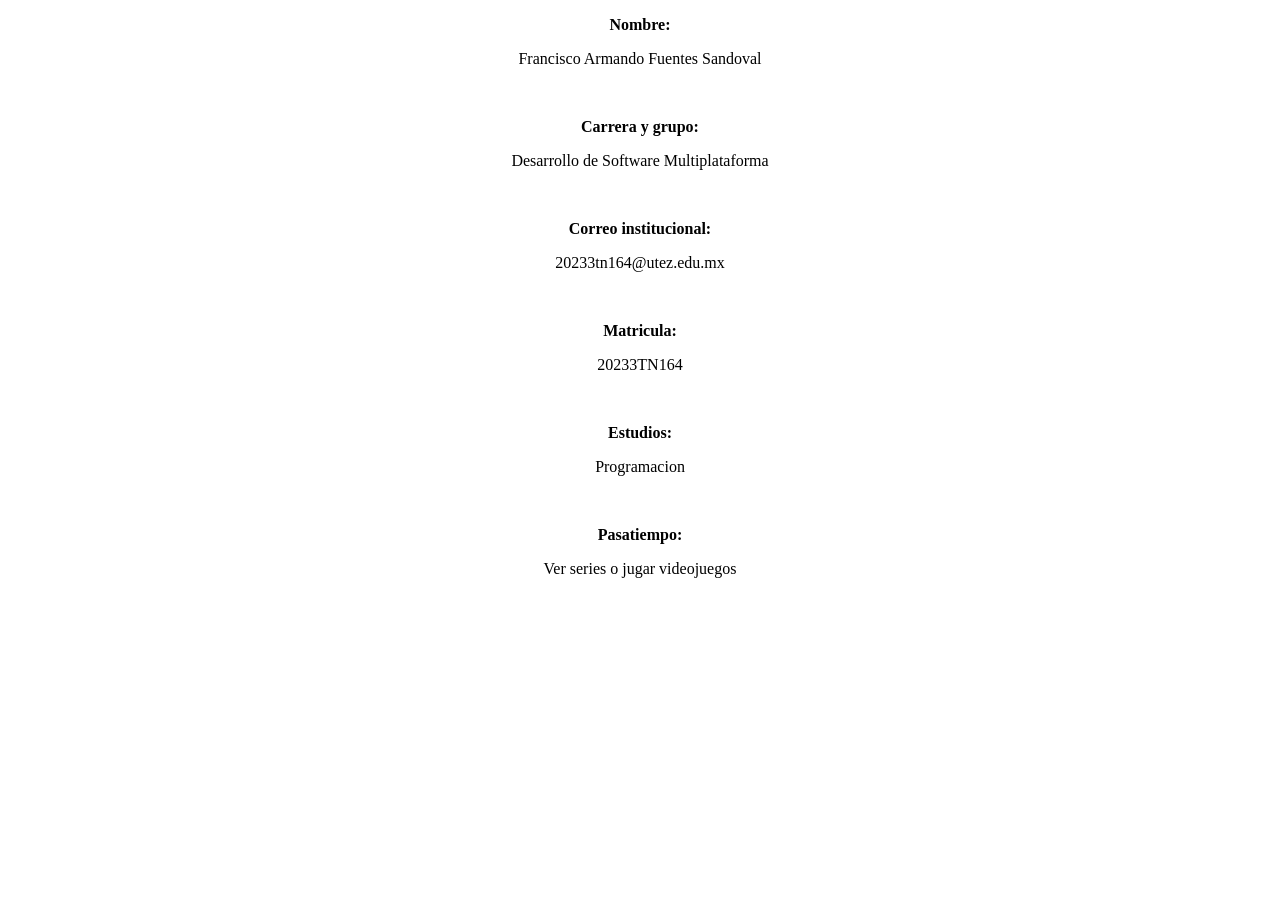
==== 20233TN164.html @ 48edf1b4 "Add files via upload" ====
<!DOCTYPE html>
<html>
    <head>
        <meta charset="utf-8>">
        <title> Mi pagina de prueba</title>
    </head>
    <body>
        <center>
        <p><strong>Nombre:</strong></p>
        <p>Francisco Armando Fuentes Sandoval</p>
        <br>
        <p><strong>Carrera y grupo:</strong></p>
        <p>Desarrollo de Software Multiplataforma</p>
        <br>
        <p><strong>Correo institucional:</strong></p>
        <p>20233tn164@utez.edu.mx</p>
        <br>
        <p><strong>Matricula:</strong></p>
        <p>20233TN164</p>
        <br>
        <p><strong>Estudios:</strong></p>
        <p>Programacion</p>
        <br>
        <p><strong>Pasatiempo:</strong></p>
        <p>Ver series o jugar videojuegos</p>
        </center>
    </body>
</html>
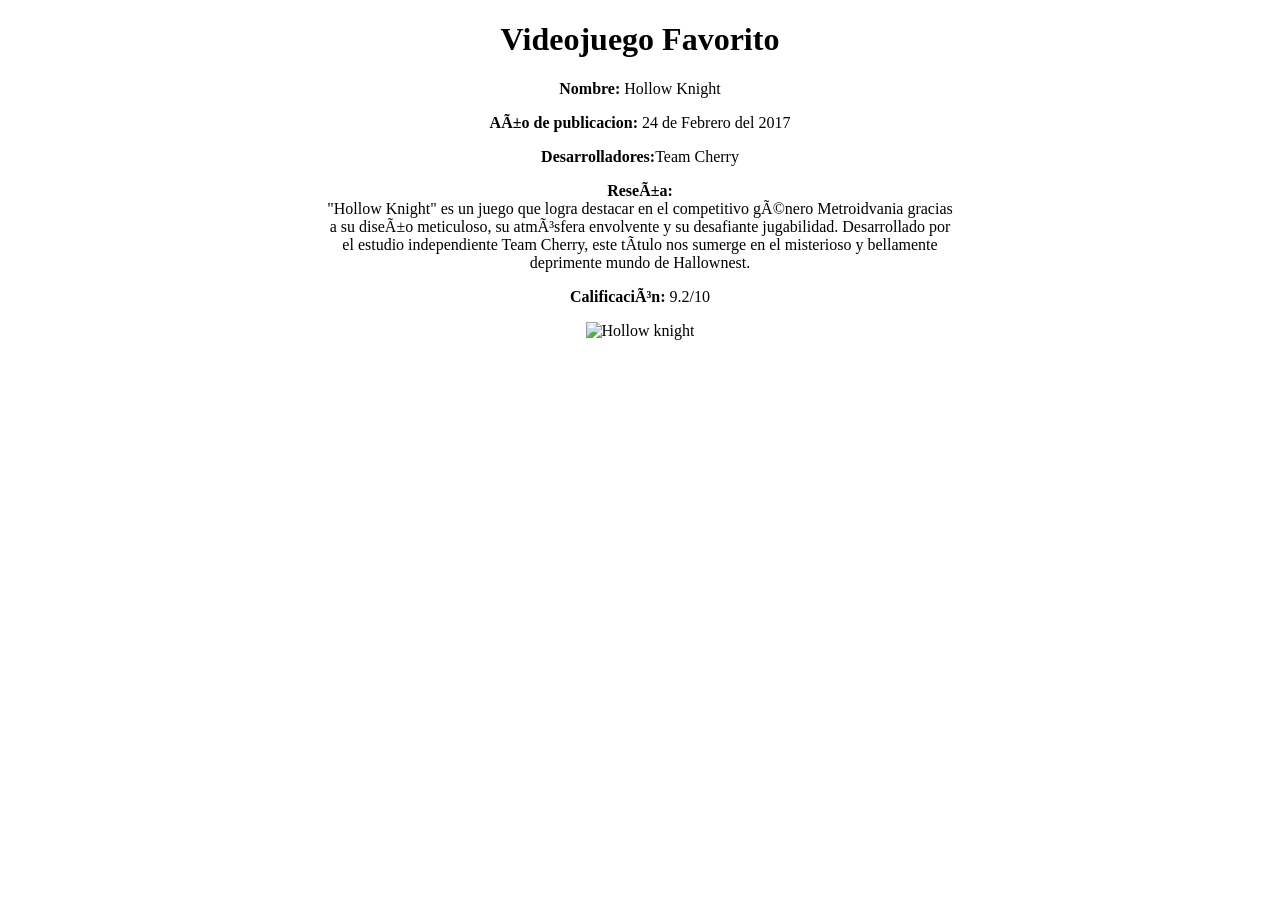
==== commit c2c28ab9: "cambio" ====
--- a/20233TN164.html
+++ b/20233TN164.html
@@ -2,27 +2,24 @@
 <html>
     <head>
         <meta charset="utf-8>">
-        <title> Mi pagina de prueba</title>
+        <title>VideoJuego Favorito</title>
     </head>
     <body>
         <center>
-        <p><strong>Nombre:</strong></p>
-        <p>Francisco Armando Fuentes Sandoval</p>
+        <h1>Videojuego Favorito</h1>
+        <p><strong>Nombre:</strong> Hollow Knight </p>
+        <p><strong>Año de publicacion:</strong> 24 de Febrero del 2017</p>
+        <p><strong>Desarrolladores:</strong>Team Cherry</p>
+        <p><strong>Reseña:</strong><br>
+        "Hollow Knight" es un juego que logra destacar en el competitivo género Metroidvania gracias 
         <br>
-        <p><strong>Carrera y grupo:</strong></p>
-        <p>Desarrollo de Software Multiplataforma</p>
+        a su diseño meticuloso, su atmósfera envolvente y su desafiante jugabilidad. Desarrollado por
         <br>
-        <p><strong>Correo institucional:</strong></p>
-        <p>20233tn164@utez.edu.mx</p>
+        el estudio independiente Team Cherry, este título nos sumerge en el misterioso y bellamente
         <br>
-        <p><strong>Matricula:</strong></p>
-        <p>20233TN164</p>
-        <br>
-        <p><strong>Estudios:</strong></p>
-        <p>Programacion</p>
-        <br>
-        <p><strong>Pasatiempo:</strong></p>
-        <p>Ver series o jugar videojuegos</p>
+        deprimente mundo de Hallownest.</p>
+        <p><strong>Calificación: </strong> 9.2/10</p>
+        <img src="../IMG/caballerito.jpg" width="300px" heigth="300px" alt="Hollow knight"></img>
         </center>
     </body>
 </html>
